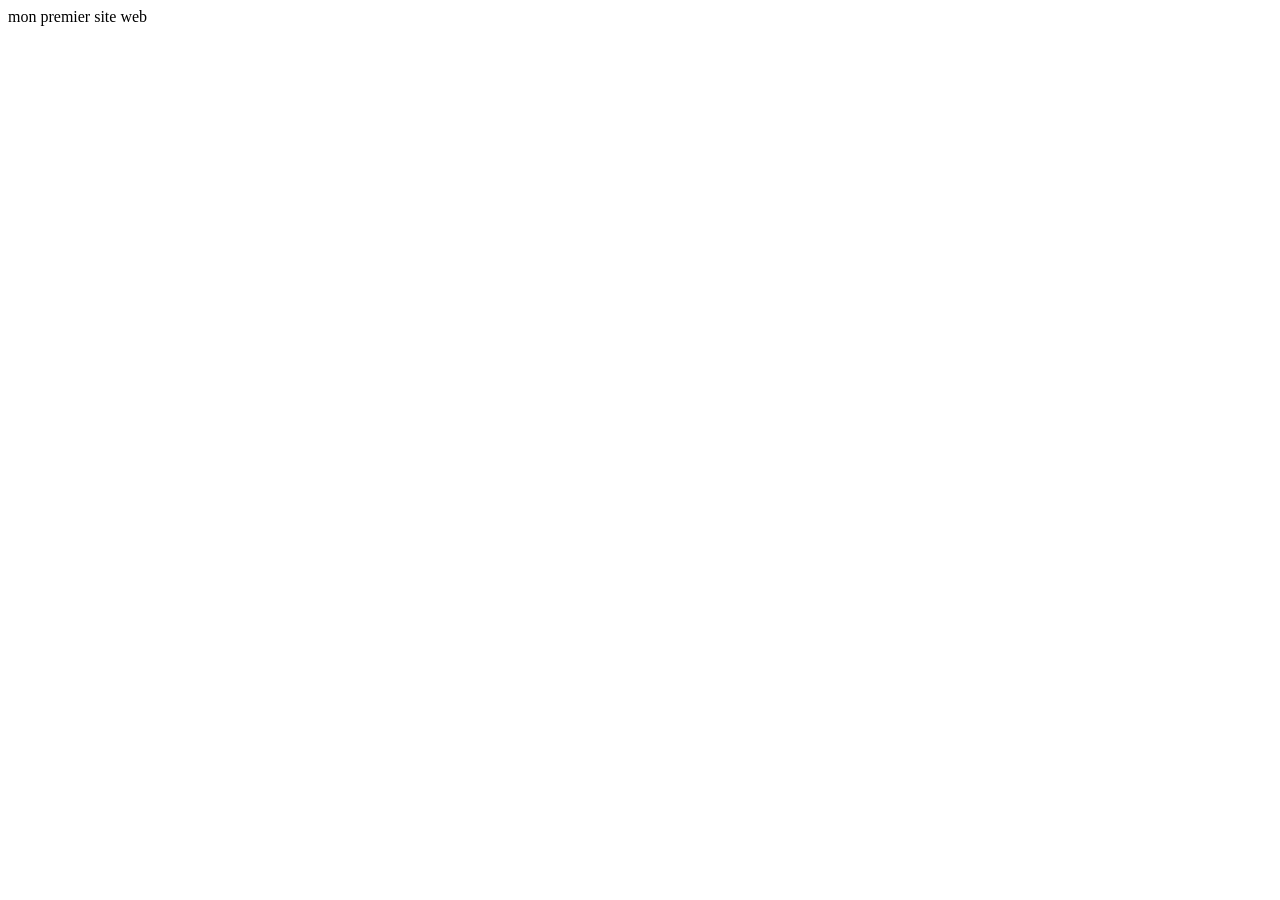
==== index.html @ 55229491 "siteweb" ====
<!DOCTYPE html>
<html lang="en">
<head>
    <meta charset="UTF-8">
    <meta name="viewport" content="width=device-width, initial-scale=1.0">
    <title>Document</title>
</head>
<body>
    mon premier site web 
</body>
</html>
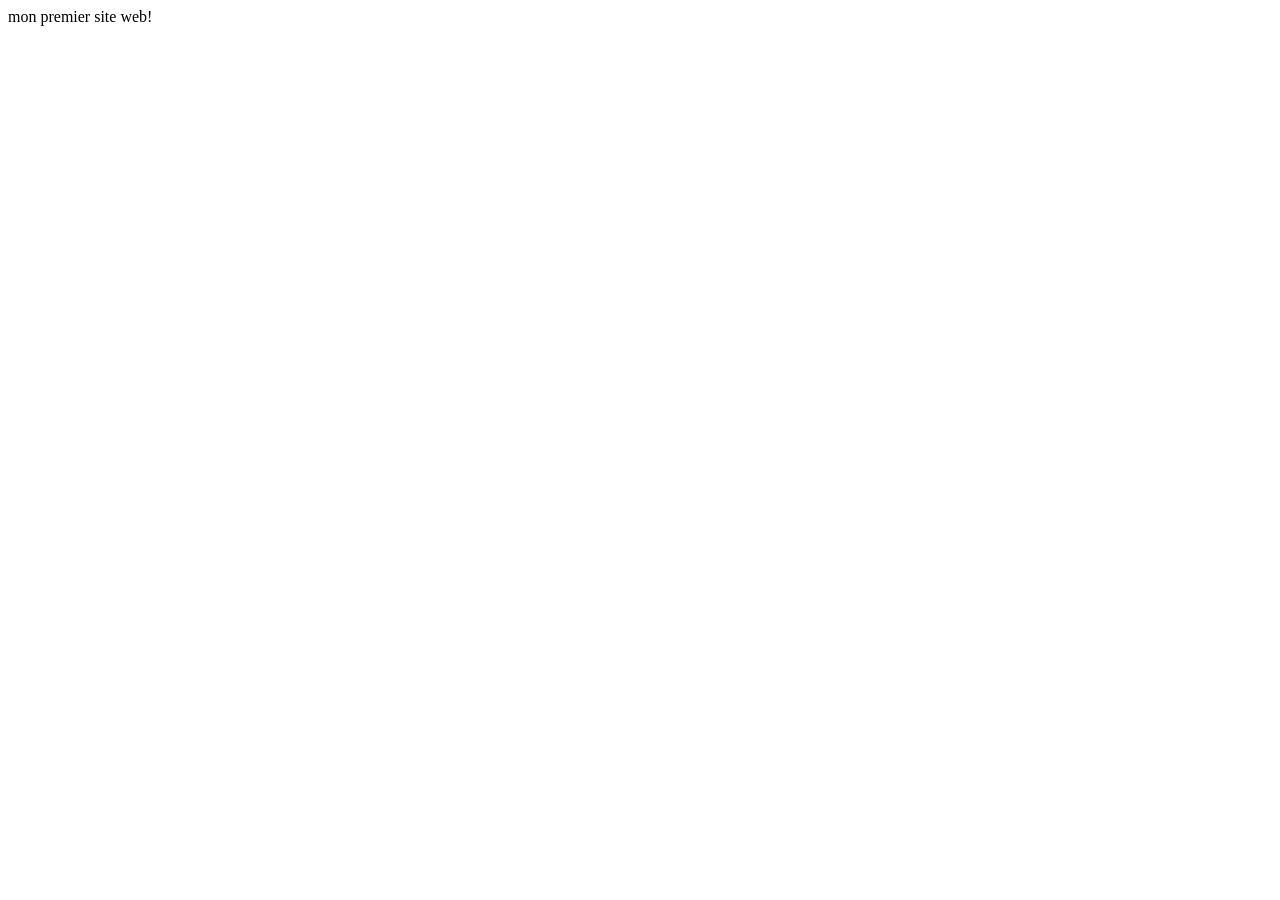
==== commit 1447eb50: "update 2files" ====
--- a/index.html
+++ b/index.html
@@ -6,6 +6,6 @@
     <title>Document</title>
 </head>
 <body>
-    mon premier site web 
+    mon premier site web!
 </body>
 </html>
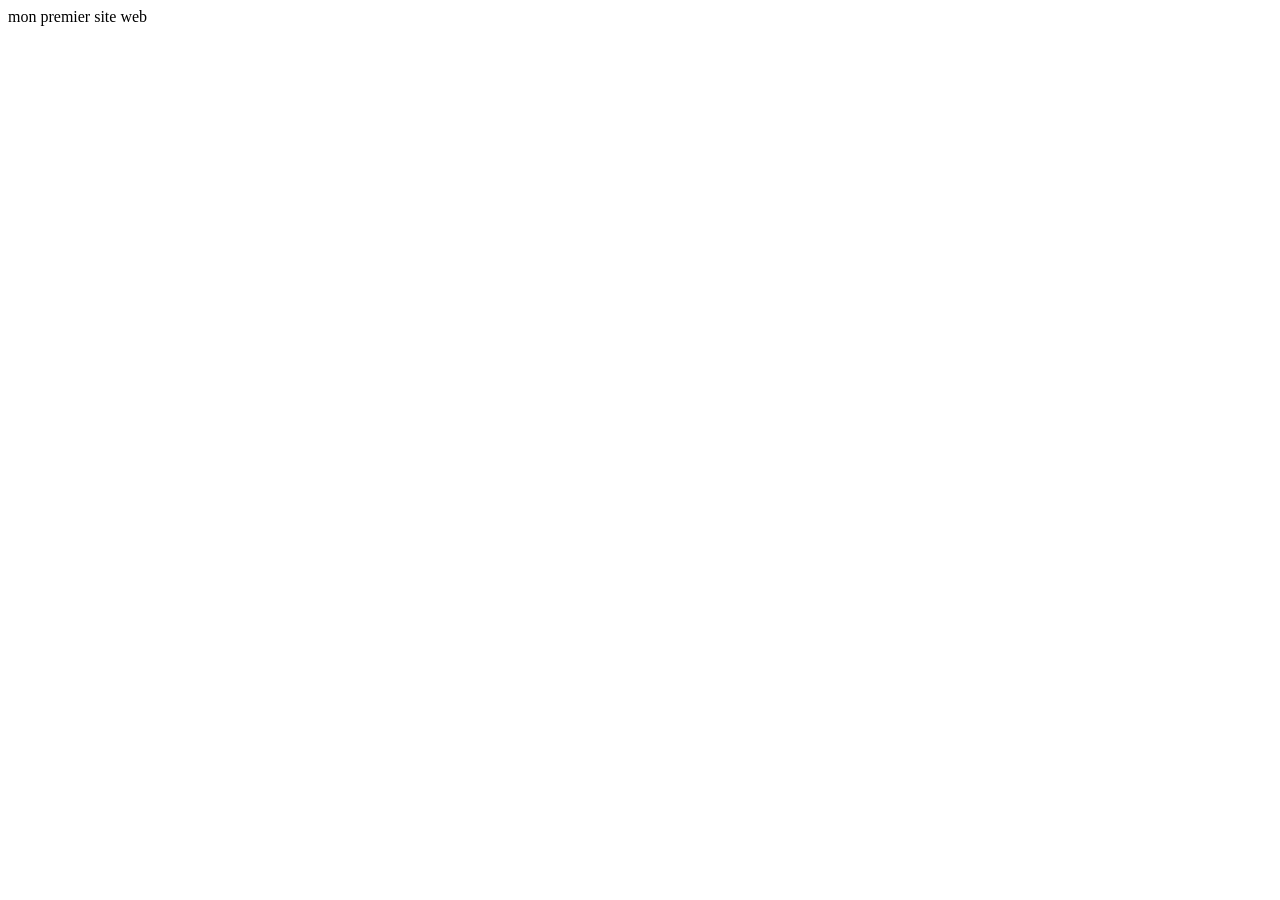
==== commit d15d6e94: "update index" ====
--- a/index.html
+++ b/index.html
@@ -6,6 +6,6 @@
     <title>Document</title>
 </head>
 <body>
-    mon premier site web!
+    mon premier site web
 </body>
 </html>
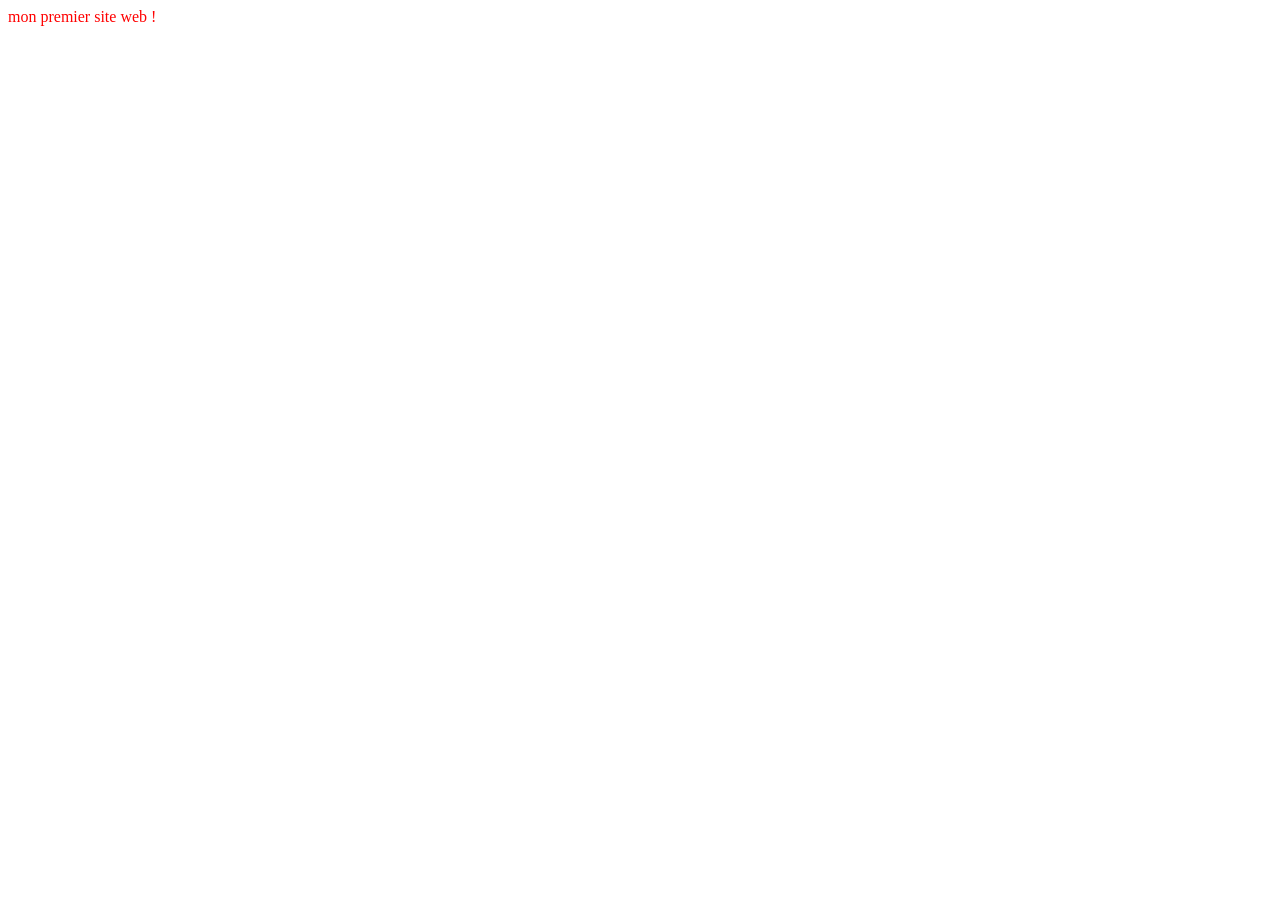
==== commit d1395451: "ajout !" ====
--- a/index.html
+++ b/index.html
@@ -4,8 +4,9 @@
     <meta charset="UTF-8">
     <meta name="viewport" content="width=device-width, initial-scale=1.0">
     <title>Document</title>
+    <link rel="stylesheet" href="style.css">
 </head>
 <body>
-    mon premier site web
+    mon premier site web !
 </body>
 </html>
--- a/style.css
+++ b/style.css
@@ -0,0 +1,4 @@
+body {
+    color: red
+    ;
+}
